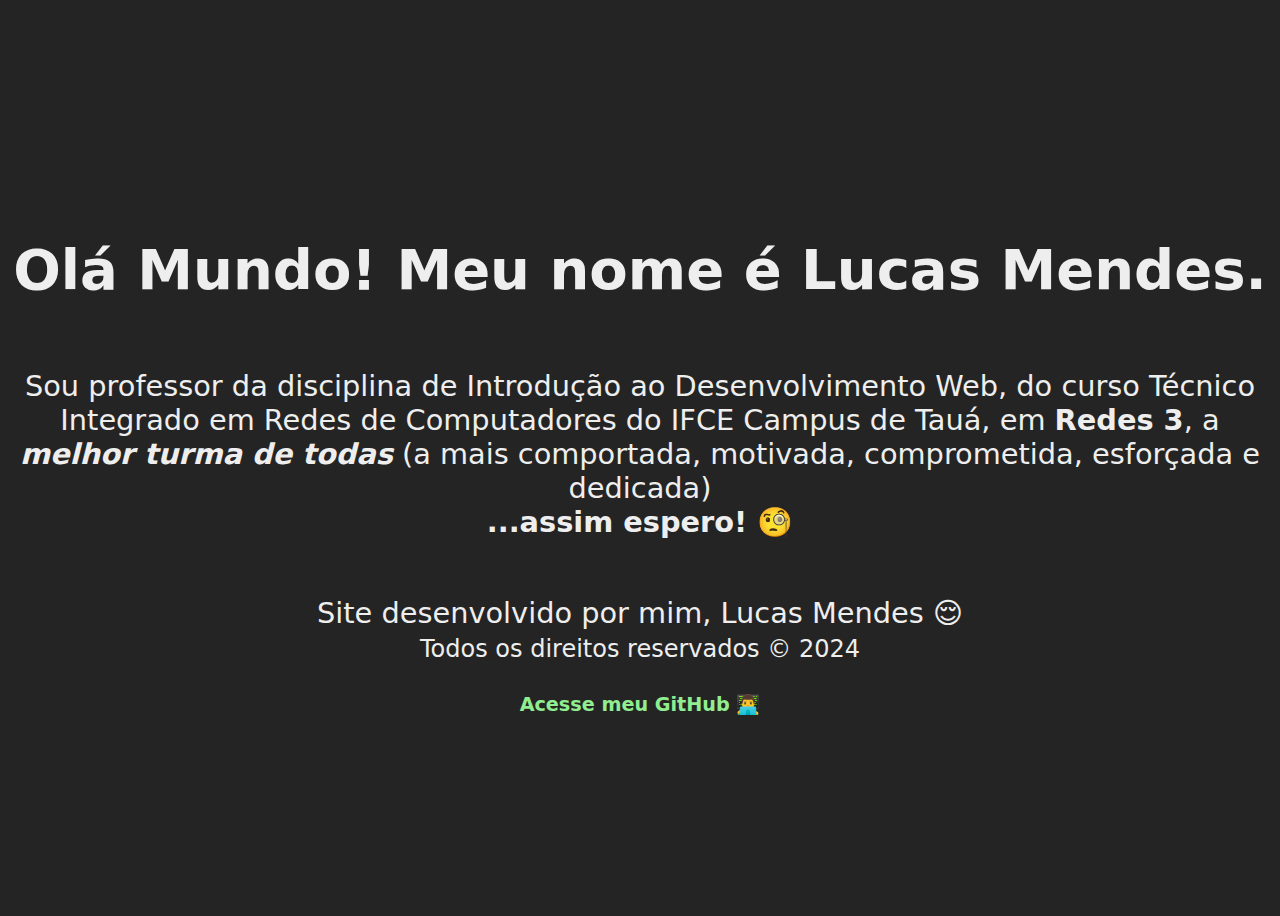
==== Exemplos/HTML-CSS/ex01/index.html @ de263344 "materiais iniciais" ====
<!DOCTYPE html>
<html lang="pt-BR">

<head>
    <meta charset="UTF-8">
    <meta name="viewport" content="width=device-width, initial-scale=1.0">
    <title>Minha primeira página Web</title>
    <style>
        body {
            font-family: system-ui, Helvetica;
            background-color: #242424;
            color: #eeeeee;
            text-align: center;
            display: flex;
            flex-direction: column;
            justify-content: center;
            height: 100vh;
        }

        h1 {
            font-size: 3.5rem;
        }

        p {
            font-size: 1.8rem;
        }

        a {
            color: white;
            text-decoration: none;
            font-size: 1.2rem;
            color: lightgreen;
        }
    </style>
</head>

<body>

    <h1>Olá Mundo! Meu nome é Lucas Mendes.</h1>
    <p>Sou professor da disciplina de Introdução ao Desenvolvimento Web, do
        curso Técnico Integrado em Redes de Computadores do IFCE Campus de Tauá, em <b>Redes 3</b>,
        a <i><b>melhor turma de todas</b></i> (a mais comportada, motivada, comprometida,
        esforçada e dedicada) <br> <b>...assim espero! &#x1f9d0;</b>
    </p>
    <p>Site desenvolvido por mim, Lucas Mendes &#x1F60C;<br>
        <small>Todos os direitos reservados &copy; 2024</small>
    </p>

    <a href="https://github.com/lucas-lfm"><b>Acesse meu GitHub &#x1f468;&#x200d;&#x1f4bb;</b></a>

</body>

</html>
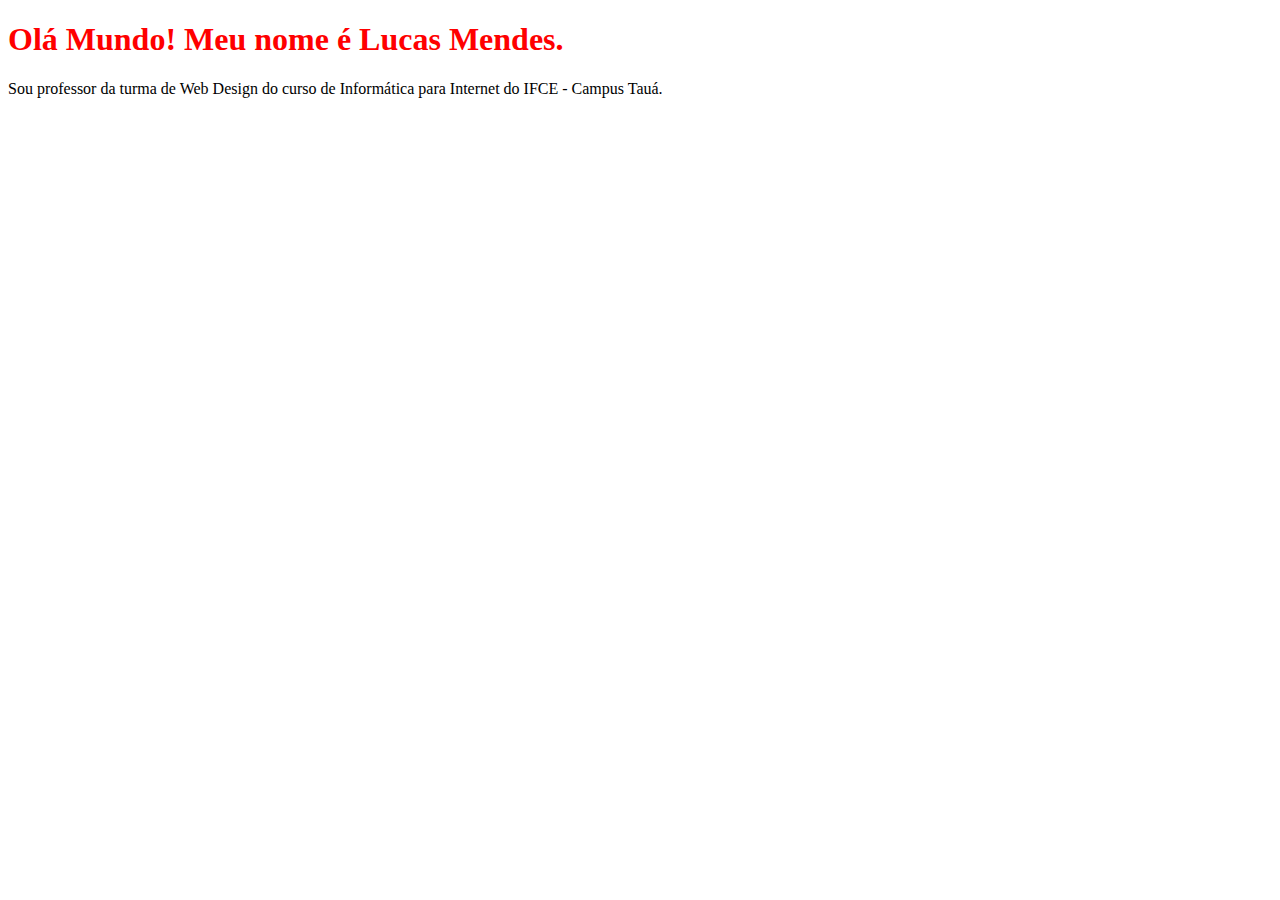
==== commit 9985bcf8: "adicionado ex02" ====
--- a/Exemplos/HTML-CSS/ex01/index.html
+++ b/Exemplos/HTML-CSS/ex01/index.html
@@ -6,30 +6,8 @@
     <meta name="viewport" content="width=device-width, initial-scale=1.0">
     <title>Minha primeira página Web</title>
     <style>
-        body {
-            font-family: system-ui, Helvetica;
-            background-color: #242424;
-            color: #eeeeee;
-            text-align: center;
-            display: flex;
-            flex-direction: column;
-            justify-content: center;
-            height: 100vh;
-        }
-
         h1 {
-            font-size: 3.5rem;
-        }
-
-        p {
-            font-size: 1.8rem;
-        }
-
-        a {
-            color: white;
-            text-decoration: none;
-            font-size: 1.2rem;
-            color: lightgreen;
+            color: red;
         }
     </style>
 </head>
@@ -37,16 +15,7 @@
 <body>
 
     <h1>Olá Mundo! Meu nome é Lucas Mendes.</h1>
-    <p>Sou professor da disciplina de Introdução ao Desenvolvimento Web, do
-        curso Técnico Integrado em Redes de Computadores do IFCE Campus de Tauá, em <b>Redes 3</b>,
-        a <i><b>melhor turma de todas</b></i> (a mais comportada, motivada, comprometida,
-        esforçada e dedicada) <br> <b>...assim espero! &#x1f9d0;</b>
-    </p>
-    <p>Site desenvolvido por mim, Lucas Mendes &#x1F60C;<br>
-        <small>Todos os direitos reservados &copy; 2024</small>
-    </p>
-
-    <a href="https://github.com/lucas-lfm"><b>Acesse meu GitHub &#x1f468;&#x200d;&#x1f4bb;</b></a>
+    <p>Sou professor da turma de Web Design do curso de Informática para Internet do IFCE - Campus Tauá.</p>
 
 </body>
 
